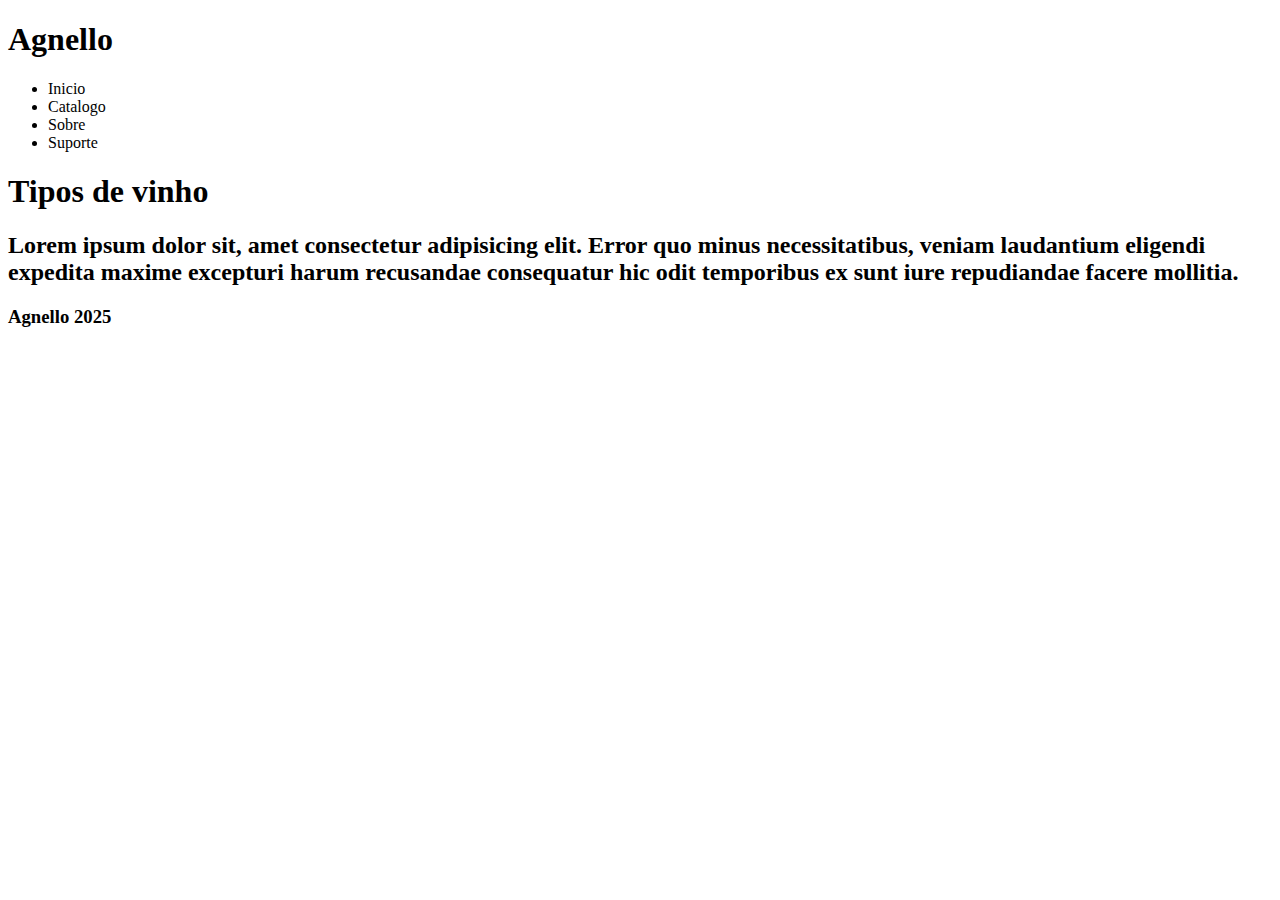
==== index.html @ 55e4414a "extruturando o HTML" ====
<!DOCTYPE html>
<html lang="pt-br">

<head>
    <meta charset="UTF-8">
    <meta name="viewport" content="width=device-width, initial-scale=1.0">
    <link rel="stylesheet" href="/src/css/style-index.css">
    <link rel="website icon" href="/src/assets/img/icon.webp">
    <title>Inicio | Agnello</title>
</head>

<body>

    <div id="container">
        <header>
            <div id="logo">
                <h1>Agnello</h1>
            </div>

            <nav>
                <ul>
                    <li><a href="#"></a>Inicio</li>
                    <li><a href="#"></a>Catalogo</li>
                    <li><a href="#"></a>Sobre</li>
                    <li><a href="#"></a>Suporte</li>
                </ul>
            </nav>
        </header>

        <div id="conteudo">
            <section id="feed">
                <article>
                    <h1>Tipos de vinho</h1>
                    <h2>Lorem ipsum dolor sit, amet consectetur adipisicing elit. Error quo minus necessitatibus, veniam
                        laudantium eligendi expedita maxime excepturi harum recusandae consequatur hic odit temporibus
                        ex sunt iure repudiandae facere mollitia.</h2>
                </article>
            </section>

        </div>

        <footer>
            <h3>Agnello 2025</h3>
        </footer>
    </div>

    <script src="/src/js/script.js"></script>
</body>

</html>
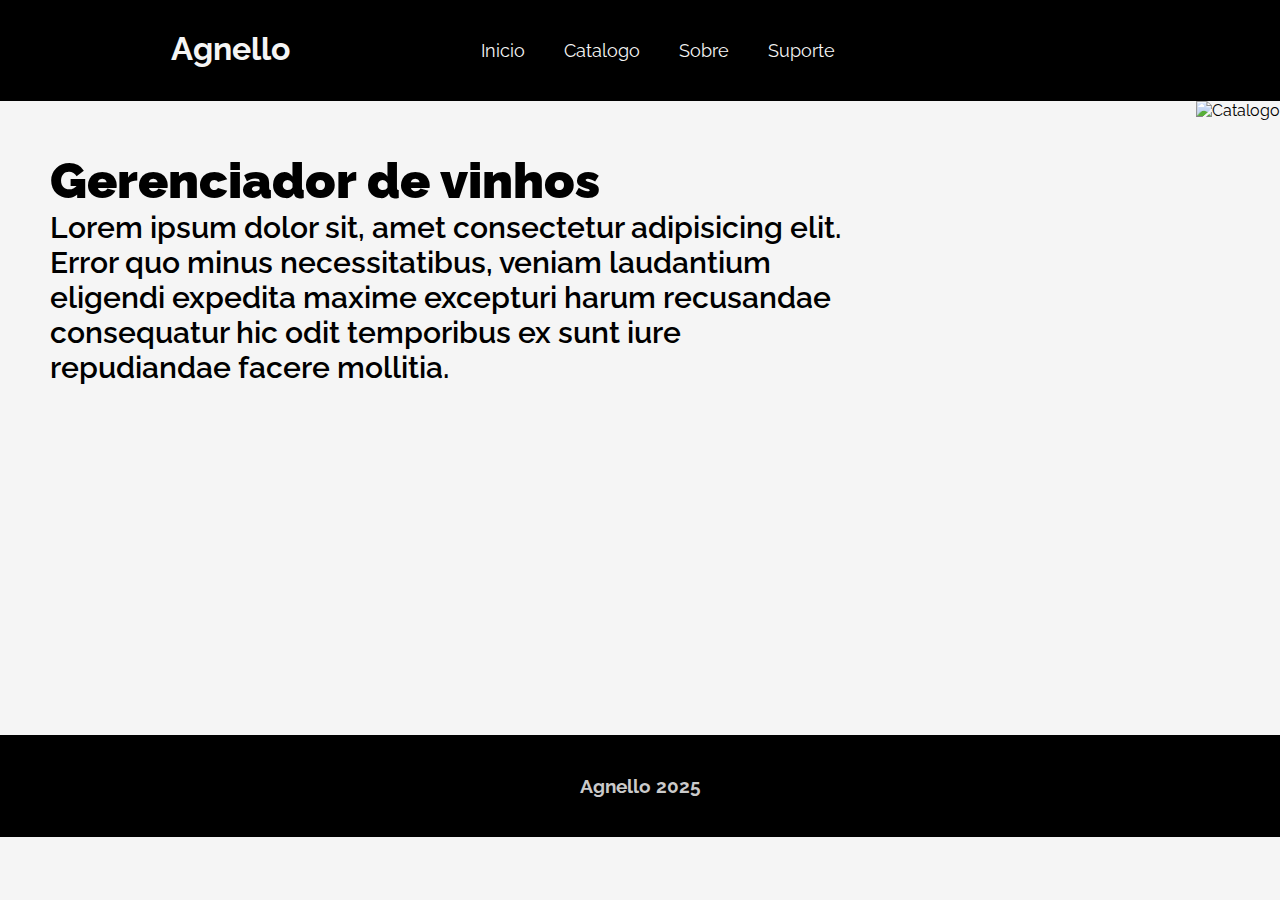
==== commit b4b931f4: "estilizando o HTML com CSS" ====
--- a/index.html
+++ b/index.html
@@ -19,10 +19,10 @@
 
             <nav>
                 <ul>
-                    <li><a href="#"></a>Inicio</li>
-                    <li><a href="#"></a>Catalogo</li>
-                    <li><a href="#"></a>Sobre</li>
-                    <li><a href="#"></a>Suporte</li>
+                    <li><a href="#">Inicio</a></li>
+                    <li><a href="#">Catalogo</a></li>
+                    <li><a href="#">Sobre</a></li>
+                    <li><a href="#">Suporte</a></li>
                 </ul>
             </nav>
         </header>
@@ -30,14 +30,21 @@
         <div id="conteudo">
             <section id="feed">
                 <article>
-                    <h1>Tipos de vinho</h1>
+                    <h1>Gerenciador de vinhos</h1>
                     <h2>Lorem ipsum dolor sit, amet consectetur adipisicing elit. Error quo minus necessitatibus, veniam
                         laudantium eligendi expedita maxime excepturi harum recusandae consequatur hic odit temporibus
                         ex sunt iure repudiandae facere mollitia.</h2>
                 </article>
             </section>
 
+
+            <section id="imagens">
+                <img src="/src/assets/img/" alt="Catalogo">
+            </section>
         </div>
+
+
+
 
         <footer>
             <h3>Agnello 2025</h3>
--- a/src/css/style-index.css
+++ b/src/css/style-index.css
@@ -0,0 +1,105 @@
+@import url('https://fonts.googleapis.com/css2?family=Raleway:ital,wght@0,100..900;1,100..900&display=swap');
+
+* {
+    font-family: "raleway", sans-serif;
+    margin: 0;
+    padding: 0;
+    box-sizing: border-box;
+}
+
+body {
+    background: #f5f5f5;
+}
+
+#conteiner {
+    display: flex;
+    flex-direction: column;
+    gap: 10px;
+    padding: 10px;
+}
+
+header {
+    background: #000000;
+    text-align: center;
+    padding: 40px;
+}
+
+#logo {
+    position: absolute;
+    width: 400px;
+    color: #f5f5f5;
+    top: 30px;
+    left: 30px;
+}
+
+nav ul {
+    text-align: center;
+}
+
+nav ul li {
+    color: #f5f5f5;
+    font-family: "raleway", sans-serif;
+    font-size: 18px;
+    font-weight: 400;
+    margin-left: 35px;
+    display: inline;
+    cursor: pointer;
+}
+
+nav ul li a {
+    color: #f5f5f5;
+    text-decoration: none;
+    transition: color 0.3s ease;
+}
+
+nav ul li a:hover {
+    color: #888888;
+}
+
+#feed {
+    padding: 200px;
+    position: relative;
+    top: -150px;
+    left: -150px;
+}
+
+#feed article h1 {
+    font-size: 50px;
+    font-weight: 900;
+    top: 300px;
+    color: #000000;
+}
+
+#feed article h2 {
+    font-family: "raleway";
+    font-size: 30px;
+    font-weight: 600;
+    top: 300px;
+    color: #000000;
+}
+
+footer {
+    display: flex;
+    flex-direction: column;
+    text-align: center;
+    background: #000000;
+    padding: 40px;
+    color: #cacaca;
+}
+
+/* responsabilidade */
+@media(min-width: 700px) {
+    #conteiner {
+        flex-direction: column;
+    }
+
+    #conteudo {
+        display: flex;
+        flex-grow: 1;
+    }
+
+    #feed {
+        flex: 2;
+    }
+
+}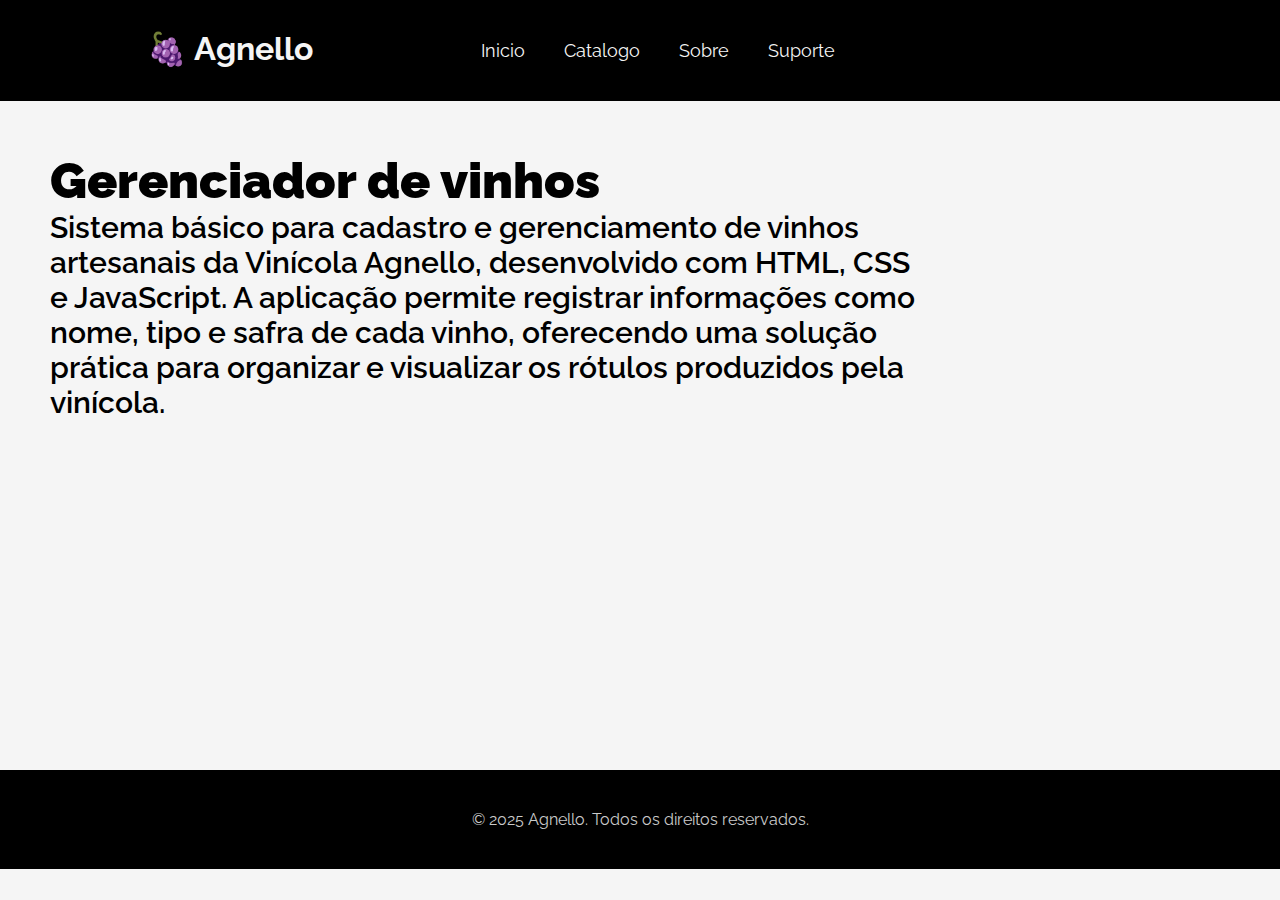
==== commit 207347d0: "ajustando detalhes do front" ====
--- a/index.html
+++ b/index.html
@@ -5,7 +5,7 @@
     <meta charset="UTF-8">
     <meta name="viewport" content="width=device-width, initial-scale=1.0">
     <link rel="stylesheet" href="/src/css/style-index.css">
-    <link rel="website icon" href="/src/assets/img/icon.webp">
+    <link rel="website icon" href="/src/assets/img/icon-uva.png">
     <title>Inicio | Agnello</title>
 </head>
 
@@ -14,13 +14,13 @@
     <div id="container">
         <header>
             <div id="logo">
-                <h1>Agnello</h1>
+                <h1>🍇 Agnello</h1>
             </div>
 
             <nav>
                 <ul>
                     <li><a href="#">Inicio</a></li>
-                    <li><a href="#">Catalogo</a></li>
+                    <li><a href="./src/pages/catalogo.html" target="_blank">Catalogo</a></li>
                     <li><a href="#">Sobre</a></li>
                     <li><a href="#">Suporte</a></li>
                 </ul>
@@ -31,23 +31,20 @@
             <section id="feed">
                 <article>
                     <h1>Gerenciador de vinhos</h1>
-                    <h2>Lorem ipsum dolor sit, amet consectetur adipisicing elit. Error quo minus necessitatibus, veniam
-                        laudantium eligendi expedita maxime excepturi harum recusandae consequatur hic odit temporibus
-                        ex sunt iure repudiandae facere mollitia.</h2>
+                    <h2>Sistema básico para cadastro e gerenciamento de vinhos artesanais da Vinícola Agnello,
+                        desenvolvido com HTML, CSS e JavaScript. A aplicação permite registrar informações como nome,
+                        tipo e safra de cada vinho, oferecendo uma solução prática para organizar e visualizar os
+                        rótulos produzidos pela vinícola.</h2>
                 </article>
-            </section>
-
-
-            <section id="imagens">
-                <img src="/src/assets/img/" alt="Catalogo">
             </section>
         </div>
 
-
-
-
         <footer>
-            <h3>Agnello 2025</h3>
+            <div class="footer-content">
+                <div class="direitos">
+                    <p>&copy; 2025 Agnello. Todos os direitos reservados.</p>
+                </div>
+            </div>
         </footer>
     </div>
 
